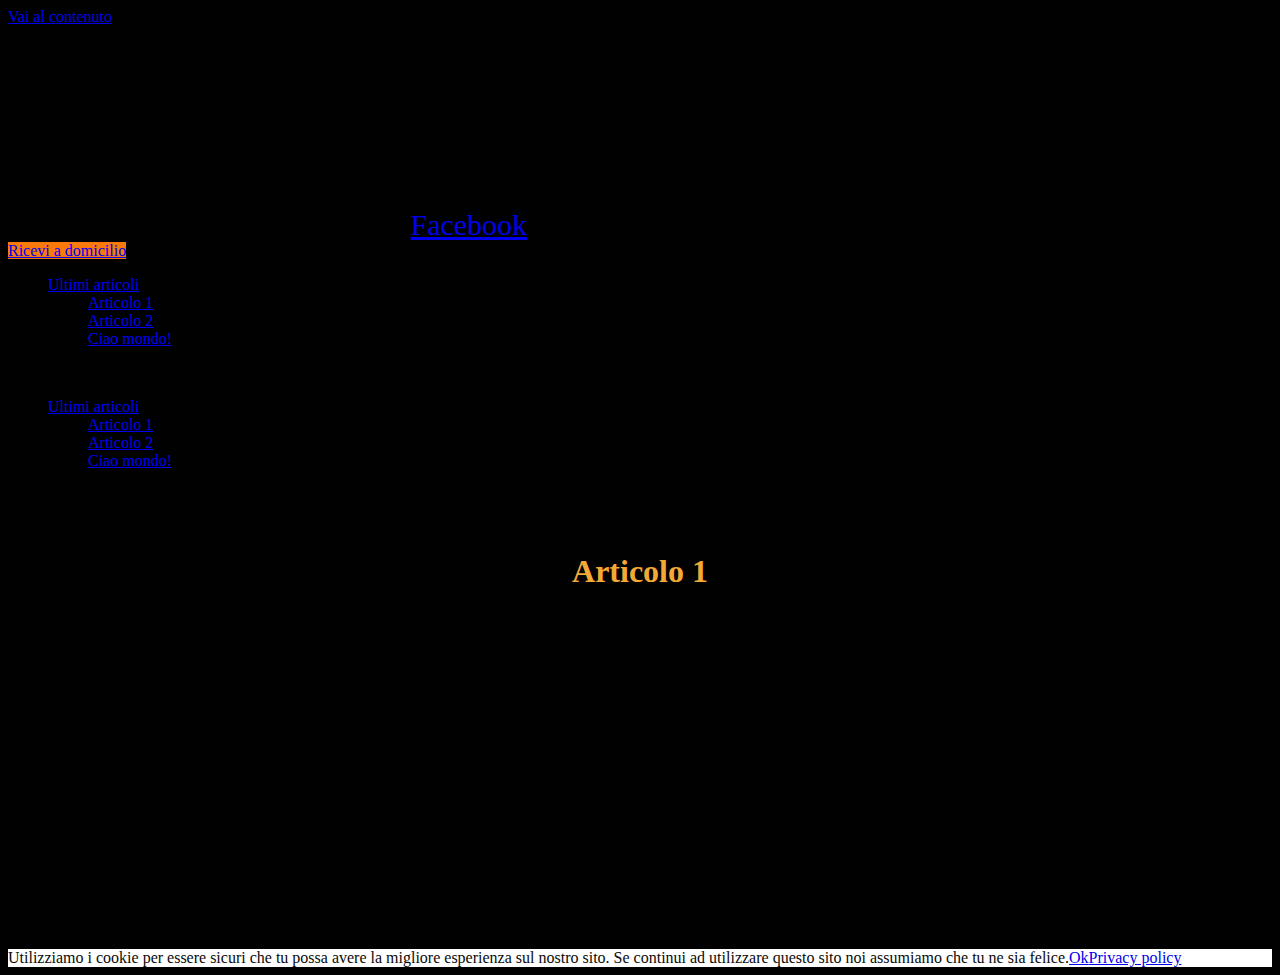
==== articolo-1/index.html @ 35a74562 "enoteca_test" ====
<!DOCTYPE html>
<html lang="it-IT"><head><meta charset="UTF-8"><title>Articolo 1 – Enoteca Giardino di Vino</title><link rel="preload" as="font" href="/wp-content/plugins/elementor/assets/lib/font-awesome/webfonts/fa-solid-900.woff2" data-wpacu-preload-font="1" crossorigin><link rel="preload" as="font" href="/wp-content/plugins/elementor/assets/lib/font-awesome/webfonts/fa-brands-400.woff2" data-wpacu-preload-font="1" crossorigin><link rel="dns-prefetch" href="https://PLACEHOLDER.wpsho"><link rel="dns-prefetch" href="//maps.googleapis.com"><link rel="dns-prefetch" href="//maps.gstatic.com"><link rel="dns-prefetch" href="//ajax.googleapis.com"><link rel="dns-prefetch" href="//apis.google.com"><link rel="dns-prefetch" href="//google-analytics.com"><link rel="dns-prefetch" href="//www.google-analytics.com"><link rel="dns-prefetch" href="//ssl.google-analytics.com"><link rel="dns-prefetch" href="//cdnjs.cloudflare.com"><link rel="dns-prefetch" href="//connect.facebook.net"><style type="text/css" data-wpacu-inline-css-file="1">
/*! /wp-content/plugins/mailbluster4wp/public/css/mailbluster4wp-public.css */.mb4wp-row{display:flex;flex-wrap:wrap}.mb4wp-form-group{margin-bottom:16px}.mb4wp-label{font-size:16px;color:#657786;font-family:inherit;font-weight:600;margin-bottom:8px;display:flex}input[type="text"].mb4wp-form-control,input[type="email"].mb4wp-form-control,.mb4wp-form-control{display:block;width:100%;font-weight:400;color:#495057;padding:14px;background-clip:padding-box;border:1px solid #ced4da;font-size:14px;line-height:1.5;box-shadow:none;border-radius:3px;background-color:#fff;transition:all .2s ease-in-out}input[type="text"].mb4wp-form-control:focus,input[type="email"].mb4wp-form-control:focus{outline:unset}.mb4wp-form-control:not(select){height:auto}input.mb4wp-subscribe{padding:10px 30px!important}.alert-success{color:#155724;background-color:#d4edda;border-color:#c3e6cb}.alert{position:relative;padding:25px 50px;margin-bottom:16px;border:1px solid transparent;border-radius:4px}.alert-warning{color:#856404;background-color:#fff3cd;border-color:#ffeeba}.alert-danger{color:#721c24;background-color:#f8d7da;border-color:#f5c6cb}
</style><style type="text/css" data-wpacu-inline-css-file="1">
body.elementor-kit-12{background-color:#020101;color:rgba(255, 255, 255, 0);}body.elementor-kit-12 h1{color:rgba(255, 255, 255, 0);}
</style><style type="text/css" data-wpacu-inline-css-file="1">
.elementor-13 .elementor-element.elementor-element-b996fa8:not(.elementor-motion-effects-element-type-background), .elementor-13 .elementor-element.elementor-element-b996fa8 > .elementor-motion-effects-container > .elementor-motion-effects-layer{background-color:rgba(255, 255, 255, 0);}.elementor-13 .elementor-element.elementor-element-b996fa8{transition:background 0.3s, border 0.3s, border-radius 0.3s, box-shadow 0.3s;margin-top:2%;margin-bottom:0%;padding:0% 0% 0% 0%;z-index:10;}.elementor-13 .elementor-element.elementor-element-b996fa8 > .elementor-background-overlay{transition:background 0.3s, border-radius 0.3s, opacity 0.3s;}.elementor-13 .elementor-element.elementor-element-60c37d6 > .elementor-widget-container{margin:0px 0px 0px 0px;}.elementor-13 .elementor-element.elementor-element-d3b2287{text-align:right;}.elementor-13 .elementor-element.elementor-element-d3b2287 .elementor-social-icon{font-size:30px;}.elementor-13 .elementor-element.elementor-element-c2d82e3 .elementor-button{background-color:#F97A0A;}@media(min-width:768px){.elementor-13 .elementor-element.elementor-element-fdcabd5{width:15.97%;}.elementor-13 .elementor-element.elementor-element-351e4ae{width:17.961%;}.elementor-13 .elementor-element.elementor-element-8ee1528{width:41.069%;}}@media(max-width:1024px){.elementor-13 .elementor-element.elementor-element-b996fa8{margin-top:0%;margin-bottom:0%;padding:0px 0px 0px 0px;}}
</style><style type="text/css" data-wpacu-inline-css-file="1">
.elementor-365 .elementor-element.elementor-element-62919eb{--divider-border-style:solid;--divider-border-color:#FFFFFF;--divider-border-width:2px;}.elementor-365 .elementor-element.elementor-element-62919eb .elementor-divider-separator{width:100%;}.elementor-365 .elementor-element.elementor-element-62919eb .elementor-divider{padding-top:15px;padding-bottom:15px;}.elementor-365 .elementor-element.elementor-element-4d5a490 .elementor-text-editor{text-align:left;}@media(min-width:768px){.elementor-365 .elementor-element.elementor-element-7a0c31b{width:13.421%;}.elementor-365 .elementor-element.elementor-element-d0ed720{width:39.196%;}.elementor-365 .elementor-element.elementor-element-cf1c6ac{width:47.222%;}}
</style><style type="text/css" data-wpacu-inline-css-file="1">
/*!
 * Font Awesome Free 5.12.0 by @fontawesome - https://fontawesome.com
 * License - https://fontawesome.com/license/free (Icons: CC BY 4.0, Fonts: SIL OFL 1.1, Code: MIT License)
 */
@font-face{font-family:"Font Awesome 5 Brands";font-style:normal;font-weight:normal;font-display:auto;src:url(/wp-content/plugins/elementor/assets/lib/font-awesome/css/../webfonts/fa-brands-400.eot);src:url(/wp-content/plugins/elementor/assets/lib/font-awesome/css/../webfonts/fa-brands-400.eot?#iefix) format("embedded-opentype"),url(/wp-content/plugins/elementor/assets/lib/font-awesome/css/../webfonts/fa-brands-400.woff2) format("woff2"),url(/wp-content/plugins/elementor/assets/lib/font-awesome/css/../webfonts/fa-brands-400.woff) format("woff"),url(/wp-content/plugins/elementor/assets/lib/font-awesome/css/../webfonts/fa-brands-400.ttf) format("truetype"),url(/wp-content/plugins/elementor/assets/lib/font-awesome/css/../webfonts/fa-brands-400.svg#fontawesome) format("svg")}.fab{font-family:"Font Awesome 5 Brands"}
</style><meta name="viewport" content="width=device-width, initial-scale=1"><link rel="icon" href="https://PLACEHOLDER.wpsho/wp-content/uploads/2020/04/cropped-img1-32x32.png" sizes="32x32"><link rel="icon" href="https://PLACEHOLDER.wpsho/wp-content/uploads/2020/04/cropped-img1-192x192.png" sizes="192x192"><link rel="apple-touch-icon" href="https://PLACEHOLDER.wpsho/wp-content/uploads/2020/04/cropped-img1-180x180.png"><meta name="msapplication-TileImage" content="http://OFFLINEZIP.wpsho/wp-content/uploads/2020/04/cropped-img1-270x270.png"><noscript><style id="rocket-lazyload-nojs-css">.rll-youtube-player,[data-lazy-src]{display:none!important}</style></noscript></head><body class="post-template post-template-elementor_header_footer single single-post postid-415 single-format-standard wp-custom-logo wp-embed-responsive multiple-domain-enoteca-torino-it cookies-not-set no-sidebar nav-below-header fluid-header separate-containers active-footer-widgets-3 nav-aligned-left header-aligned-left dropdown-hover elementor-default elementor-template-full-width elementor-kit-12 elementor-page elementor-page-415 full-width-content" itemtype="https://schema.org/Blog" itemscope>
<script type="text/javascript">
/* <![CDATA[ */
var uael_script = {"post_loader":"http:\/\/OFFLINEZIP.wpshowp-content\/plugins\/ultimate-elementor\/assets\/img\/post-loader.gif","url":"http:\/\/OFFLINEZIP.wpshowp-admin\/admin-ajax.php","search_str":"Search:","table_not_found_str":"No matching records found","table_length_string":"Show _MENU_ Entries","uael_particles_url":"http:\/\/OFFLINEZIP.wpshowp-content\/plugins\/ultimate-elementor\/assets\/min-js\/uael-particles.min.js","particles_url":"http:\/\/OFFLINEZIP.wpshowp-content\/plugins\/ultimate-elementor\/assets\/lib\/particles\/particles.min.js"};
var uael = {"ajax_url":"http:\/\/OFFLINEZIP.wpshowp-admin\/admin-ajax.php"};
var uaelRegistration = {"invalid_mail":"Enter valid Email!","pass_unmatch":"The specified password do not match!","required":"This Field is required!","form_nonce":"af6b1c30af","incorrect_password":"Error: The Password you have entered is incorrect.","invalid_username":"Unknown username. Check again or try your email address.","invalid_email":"Unknown email address. Check again or try your username."};
/* ]]> */
</script><script type="text/javascript" src="https://PLACEHOLDER.wpsho/wp-includes/js/jquery/jquery.js"></script><a class="screen-reader-text skip-link" href="#content" title="Vai al contenuto">Vai al contenuto</a>		<header data-elementor-type="header" data-elementor-id="13" class="elementor elementor-13 elementor-location-header" data-elementor-settings="[]"><div class="elementor-inner">
			<div class="elementor-section-wrap">
						<header class="elementor-element elementor-element-b996fa8 elementor-section-full_width elementor-section-height-default elementor-section-height-default elementor-section elementor-top-section" data-id="b996fa8" data-element_type="section" data-settings='{"background_background":"classic"}'><div class="elementor-container elementor-column-gap-default">
				<div class="elementor-row">
				<div class="elementor-element elementor-element-fdcabd5 elementor-column elementor-col-25 elementor-top-column" data-id="fdcabd5" data-element_type="column">
			<div class="elementor-column-wrap">
					<div class="elementor-widget-wrap">
						</div>
			</div>
		</div>
				<div class="elementor-element elementor-element-351e4ae elementor-column elementor-col-25 elementor-top-column" data-id="351e4ae" data-element_type="column">
			<div class="elementor-column-wrap  elementor-element-populated">
					<div class="elementor-widget-wrap">
				<div class="elementor-element elementor-element-60c37d6 elementor-widget elementor-widget-theme-site-logo elementor-widget-image" data-id="60c37d6" data-element_type="widget" data-widget_type="theme-site-logo.default">
				<div class="elementor-widget-container">
					<div class="elementor-image">
											<a href="http://OFFLINEZIP.wpsho">
							<img width="300" height="153" src="data:image/svg+xml,%3Csvg%20xmlns='http://www.w3.org/2000/svg'%20viewBox='0%200%20300%20153'%3E%3C/svg%3E" class="attachment-medium size-medium" alt="Logo Enoteca Giardino Di Vino" data-lazy-srcset="//PLACEHOLDER.wpsho/wp-content/uploads/2020/04/output-onlinepngtools-1-300x153.png 300w, //PLACEHOLDER.wpsho/wp-content/uploads/2020/04/output-onlinepngtools-1.png 472w" data-lazy-sizes="(max-width: 300px) 100vw, 300px" data-lazy-src="//PLACEHOLDER.wpsho/wp-content/uploads/2020/04/output-onlinepngtools-1-300x153.png"><noscript><img width="300" height="153" src="https://PLACEHOLDER.wpsho/wp-content/uploads/2020/04/output-onlinepngtools-1-300x153.png" class="attachment-medium size-medium" alt="Logo Enoteca Giardino Di Vino" srcset="https://PLACEHOLDER.wpsho/wp-content/uploads/2020/04/output-onlinepngtools-1-300x153.png 300w,https://PLACEHOLDER.wpsho/wp-content/uploads/2020/04/output-onlinepngtools-1.png 472w" sizes="(max-width: 300px) 100vw, 300px"></noscript>								</a>
											</div>
				</div>
				</div>
						</div>
			</div>
		</div>
				<div class="elementor-element elementor-element-8ee1528 elementor-column elementor-col-25 elementor-top-column" data-id="8ee1528" data-element_type="column">
			<div class="elementor-column-wrap  elementor-element-populated">
					<div class="elementor-widget-wrap">
				<div class="elementor-element elementor-element-d3b2287 elementor-hidden-phone elementor-shape-rounded elementor-widget elementor-widget-social-icons" data-id="d3b2287" data-element_type="widget" data-widget_type="social-icons.default">
				<div class="elementor-widget-container">
					<div class="elementor-social-icons-wrapper">
							<a class="elementor-icon elementor-social-icon elementor-social-icon-facebook elementor-repeater-item-de19c85" href="https://www.facebook.com/giardinodivino" target="_blank">
					<span class="elementor-screen-only">Facebook</span>
					<i class="fab fa-facebook"></i>				</a>
					</div>
				</div>
				</div>
						</div>
			</div>
		</div>
				<div class="elementor-element elementor-element-2f816d2 elementor-column elementor-col-25 elementor-top-column" data-id="2f816d2" data-element_type="column">
			<div class="elementor-column-wrap  elementor-element-populated">
					<div class="elementor-widget-wrap">
				<div class="elementor-element elementor-element-c2d82e3 elementor-align-left elementor-mobile-align-center elementor-widget elementor-widget-button" data-id="c2d82e3" data-element_type="widget" data-widget_type="button.default">
				<div class="elementor-widget-container">
					<div class="elementor-button-wrapper">
			<a href="#prenota" class="elementor-button-link elementor-button elementor-size-lg" role="button">
						<span class="elementor-button-content-wrapper">
						<span class="elementor-button-text">Ricevi a domicilio</span>
		</span>
					</a>
		</div>
				</div>
				</div>
						</div>
			</div>
		</div>
						</div>
			</div>
		</header></div>
		</div>
		</header><div id="page" class="hfeed site grid-container container grid-parent">
				<div id="content" class="site-content">
					<div data-elementor-type="wp-post" data-elementor-id="415" class="elementor elementor-415" data-elementor-settings="[]">
			<div class="elementor-inner">
				<div class="elementor-section-wrap">
							<section class="elementor-element elementor-element-f51b753 elementor-section-boxed elementor-section-height-default elementor-section-height-default elementor-section elementor-top-section" data-id="f51b753" data-element_type="section"><div class="elementor-container elementor-column-gap-default">
				<div class="elementor-row">
				<div class="elementor-element elementor-element-49ad5e6 elementor-column elementor-col-100 elementor-top-column" data-id="49ad5e6" data-element_type="column">
			<div class="elementor-column-wrap  elementor-element-populated">
					<div class="elementor-widget-wrap">
				<div class="elementor-element elementor-element-b686921 elementor-widget elementor-widget-template" data-id="b686921" data-element_type="widget" data-widget_type="template.default">
				<div class="elementor-widget-container">
					<div class="elementor-template">
					<div data-elementor-type="page" data-elementor-id="457" class="elementor elementor-457" data-elementor-settings="[]">
			<div class="elementor-inner">
				<div class="elementor-section-wrap">
							<section class="elementor-element elementor-element-95ebf74 elementor-section-boxed elementor-section-height-default elementor-section-height-default elementor-section elementor-top-section" data-id="95ebf74" data-element_type="section"><div class="elementor-container elementor-column-gap-default">
				<div class="elementor-row">
				<div class="elementor-element elementor-element-a923aca elementor-column elementor-col-25 elementor-top-column" data-id="a923aca" data-element_type="column">
			<div class="elementor-column-wrap  elementor-element-populated">
					<div class="elementor-widget-wrap">
				<div class="elementor-element elementor-element-c3910d7 elementor-nav-menu--indicator-classic elementor-nav-menu--dropdown-tablet elementor-nav-menu__text-align-aside elementor-nav-menu--toggle elementor-nav-menu--burger elementor-widget elementor-widget-nav-menu" data-id="c3910d7" data-element_type="widget" data-settings='{"layout":"horizontal","toggle":"burger"}' data-widget_type="nav-menu.default">
				<div class="elementor-widget-container">
						<nav role="navigation" class="elementor-nav-menu--main elementor-nav-menu__container elementor-nav-menu--layout-horizontal e--pointer-underline e--animation-fade"><ul id="menu-1-c3910d7" class="elementor-nav-menu"><li class="menu-item menu-item-type-custom menu-item-object-custom menu-item-home current-menu-ancestor current-menu-parent menu-item-has-children menu-item-470"><a href="http://OFFLINEZIP.wpsho/" class="elementor-item">Ultimi articoli</a>
<ul class="sub-menu elementor-nav-menu--dropdown"><li class="menu-item menu-item-type-post_type menu-item-object-post current-menu-item menu-item-468"><a href="http://OFFLINEZIP.wpsho/articolo-1/" aria-current="page" class="elementor-sub-item elementor-item-active">Articolo 1</a></li>
	<li class="menu-item menu-item-type-post_type menu-item-object-post menu-item-467"><a href="http://OFFLINEZIP.wpsho/articolo-2/" class="elementor-sub-item">Articolo 2</a></li>
	<li class="menu-item menu-item-type-post_type menu-item-object-post menu-item-469"><a href="http://OFFLINEZIP.wpsho/ciao-mondo/" class="elementor-sub-item">Ciao mondo!</a></li>
</ul></li>
</ul></nav><div class="elementor-menu-toggle" role="button" tabindex="0" aria-label="Menu Toggle" aria-expanded="false">
			<i class="eicon-menu-bar" aria-hidden="true"></i>
			<span class="elementor-screen-only">Menu</span>
		</div>
			<nav class="elementor-nav-menu--dropdown elementor-nav-menu__container" role="navigation" aria-hidden="true"><ul id="menu-2-c3910d7" class="elementor-nav-menu"><li class="menu-item menu-item-type-custom menu-item-object-custom menu-item-home current-menu-ancestor current-menu-parent menu-item-has-children menu-item-470"><a href="http://OFFLINEZIP.wpsho/" class="elementor-item">Ultimi articoli</a>
<ul class="sub-menu elementor-nav-menu--dropdown"><li class="menu-item menu-item-type-post_type menu-item-object-post current-menu-item menu-item-468"><a href="http://OFFLINEZIP.wpsho/articolo-1/" aria-current="page" class="elementor-sub-item elementor-item-active">Articolo 1</a></li>
	<li class="menu-item menu-item-type-post_type menu-item-object-post menu-item-467"><a href="http://OFFLINEZIP.wpsho/articolo-2/" class="elementor-sub-item">Articolo 2</a></li>
	<li class="menu-item menu-item-type-post_type menu-item-object-post menu-item-469"><a href="http://OFFLINEZIP.wpsho/ciao-mondo/" class="elementor-sub-item">Ciao mondo!</a></li>
</ul></li>
</ul></nav></div>
				</div>
						</div>
			</div>
		</div>
				<div class="elementor-element elementor-element-58133bf elementor-column elementor-col-25 elementor-top-column" data-id="58133bf" data-element_type="column">
			<div class="elementor-column-wrap">
					<div class="elementor-widget-wrap">
						</div>
			</div>
		</div>
				<div class="elementor-element elementor-element-a079746 elementor-column elementor-col-25 elementor-top-column" data-id="a079746" data-element_type="column">
			<div class="elementor-column-wrap">
					<div class="elementor-widget-wrap">
						</div>
			</div>
		</div>
				<div class="elementor-element elementor-element-01a2988 elementor-column elementor-col-25 elementor-top-column" data-id="01a2988" data-element_type="column">
			<div class="elementor-column-wrap">
					<div class="elementor-widget-wrap">
						</div>
			</div>
		</div>
						</div>
			</div>
		</section><section class="elementor-element elementor-element-9f5709f elementor-section-boxed elementor-section-height-default elementor-section-height-default elementor-section elementor-top-section" data-id="9f5709f" data-element_type="section"><div class="elementor-container elementor-column-gap-default">
				<div class="elementor-row">
				<div class="elementor-element elementor-element-cdadb5c elementor-column elementor-col-100 elementor-top-column" data-id="cdadb5c" data-element_type="column">
			<div class="elementor-column-wrap  elementor-element-populated">
					<div class="elementor-widget-wrap">
				<div class="elementor-element elementor-element-3a9cd41 elementor-widget elementor-widget-spacer" data-id="3a9cd41" data-element_type="widget" data-widget_type="spacer.default">
				<div class="elementor-widget-container">
					<div class="elementor-spacer">
			<div class="elementor-spacer-inner"></div>
		</div>
				</div>
				</div>
				<div class="elementor-element elementor-element-b4c523c elementor-widget elementor-widget-theme-page-title elementor-page-title elementor-widget-heading" data-id="b4c523c" data-element_type="widget" data-widget_type="theme-page-title.default">
				<div class="elementor-widget-container">
			<h1 class="elementor-heading-title elementor-size-default">Articolo 1</h1>		</div>
				</div>
				<section class="elementor-element elementor-element-8edd4e5 elementor-section-boxed elementor-section-height-default elementor-section-height-default elementor-section elementor-inner-section" data-id="8edd4e5" data-element_type="section"><div class="elementor-container elementor-column-gap-default">
				<div class="elementor-row">
				<div class="elementor-element elementor-element-c0078ae elementor-column elementor-col-100 elementor-inner-column" data-id="c0078ae" data-element_type="column">
			<div class="elementor-column-wrap  elementor-element-populated">
					<div class="elementor-widget-wrap">
				<div class="elementor-element elementor-element-768b3ea elementor-widget elementor-widget-text-editor" data-id="768b3ea" data-element_type="widget" data-widget_type="text-editor.default">
				<div class="elementor-widget-container">
					<div class="elementor-text-editor elementor-clearfix"><p>Lorem ipsum dolor sit amet, consectetur adipiscing elit. Ut elit tellus, luctus nec ullamcorper mattis, pulvinar dapibus leo.</p></div>
				</div>
				</div>
						</div>
			</div>
		</div>
						</div>
			</div>
		</section></div>
			</div>
		</div>
						</div>
			</div>
		</section></div>
			</div>
		</div>
				</div>
				</div>
				</div>
						</div>
			</div>
		</div>
						</div>
			</div>
		</section><section class="elementor-element elementor-element-cb0eea9 elementor-section-boxed elementor-section-height-default elementor-section-height-default elementor-section elementor-top-section" data-id="cb0eea9" data-element_type="section"><div class="elementor-container elementor-column-gap-default">
				<div class="elementor-row">
				<div class="elementor-element elementor-element-bb22074 elementor-column elementor-col-100 elementor-top-column" data-id="bb22074" data-element_type="column">
			<div class="elementor-column-wrap">
					<div class="elementor-widget-wrap">
						</div>
			</div>
		</div>
						</div>
			</div>
		</section></div>
			</div>
		</div>
		
	</div>
</div>


<div class="site-footer">
			<div data-elementor-type="footer" data-elementor-id="365" class="elementor elementor-365 elementor-location-footer" data-elementor-settings="[]">
		<div class="elementor-inner">
			<div class="elementor-section-wrap">
						<section class="elementor-element elementor-element-432ac77 elementor-section-boxed elementor-section-height-default elementor-section-height-default elementor-section elementor-top-section" data-id="432ac77" data-element_type="section"><div class="elementor-container elementor-column-gap-default">
				<div class="elementor-row">
				<div class="elementor-element elementor-element-7b4923b elementor-column elementor-col-100 elementor-top-column" data-id="7b4923b" data-element_type="column">
			<div class="elementor-column-wrap  elementor-element-populated">
					<div class="elementor-widget-wrap">
				<div class="elementor-element elementor-element-62919eb elementor-widget elementor-widget-divider" data-id="62919eb" data-element_type="widget" data-widget_type="divider.default">
				<div class="elementor-widget-container">
					<div class="elementor-divider">
			<span class="elementor-divider-separator">
						</span>
		</div>
				</div>
				</div>
						</div>
			</div>
		</div>
						</div>
			</div>
		</section><section class="elementor-element elementor-element-a92b8da elementor-section-boxed elementor-section-height-default elementor-section-height-default elementor-section elementor-top-section" data-id="a92b8da" data-element_type="section"><div class="elementor-container elementor-column-gap-default">
				<div class="elementor-row">
				<div class="elementor-element elementor-element-7a0c31b elementor-column elementor-col-25 elementor-top-column" data-id="7a0c31b" data-element_type="column">
			<div class="elementor-column-wrap">
					<div class="elementor-widget-wrap">
						</div>
			</div>
		</div>
				<div class="elementor-element elementor-element-d0ed720 elementor-column elementor-col-25 elementor-top-column" data-id="d0ed720" data-element_type="column">
			<div class="elementor-column-wrap  elementor-element-populated">
					<div class="elementor-widget-wrap">
				<div class="elementor-element elementor-element-4d5a490 elementor-widget elementor-widget-text-editor" data-id="4d5a490" data-element_type="widget" data-widget_type="text-editor.default">
				<div class="elementor-widget-container">
					<div class="elementor-text-editor elementor-clearfix"><p>Enoteca Giardino di Vino<br>Via Guido Reni, 113/b, 10137 Torino TO<br>P. IVA <em>08829520017</em></p><p>Tel. 011 314 96 65</p></div>
				</div>
				</div>
						</div>
			</div>
		</div>
				<div class="elementor-element elementor-element-cf1c6ac elementor-column elementor-col-50 elementor-top-column" data-id="cf1c6ac" data-element_type="column">
			<div class="elementor-column-wrap  elementor-element-populated">
					<div class="elementor-widget-wrap">
				<div class="elementor-element elementor-element-9d0bd62 elementor-widget elementor-widget-html" data-id="9d0bd62" data-element_type="widget" data-widget_type="html.default">
				<div class="elementor-widget-container">
			<a href="https://www.google.com/maps/dir//Enoteca+Giardino+di+Vino,+Torino/"><img src="data:image/svg+xml,%3Csvg%20xmlns='http://www.w3.org/2000/svg'%20viewBox='0%200%200%200'%3E%3C/svg%3E" alt="Google Map of Enoteca Giardino di Vino, Torino" data-lazy-src="//res.cloudinary.com/enoteca-giardino-di-vino/image/upload/v1586723530/staticmap_ghkckw.png"><noscript><img src="//res.cloudinary.com/enoteca-giardino-di-vino/image/upload/v1586723530/staticmap_ghkckw.png" alt="Google Map of Enoteca Giardino di Vino, Torino"></noscript></a>		</div>
				</div>
						</div>
			</div>
		</div>
						</div>
			</div>
		</section></div>
		</div>
		</div>
		</div>

<link rel="stylesheet" id="wpacu-combined-css-head-1" href="http://OFFLINEZIP.wpsho/wp-content/cache/asset-cleanup/css/head-5d11e2ecc5c793bf39e7f303d023af978616999a.css" type="text/css" media="all"><style type="text/css" data-wpacu-inline-css-file="1">
.elementor-457 .elementor-element.elementor-element-c3910d7 .elementor-menu-toggle{margin:0 auto;}.elementor-457 .elementor-element.elementor-element-3a9cd41 .elementor-spacer-inner{height:5vh;}.elementor-457 .elementor-element.elementor-element-b4c523c{text-align:center;}.elementor-457 .elementor-element.elementor-element-b4c523c .elementor-heading-title{color:#F3AA35;}@media(min-width:768px){.elementor-457 .elementor-element.elementor-element-a923aca{width:49.288%;}.elementor-457 .elementor-element.elementor-element-58133bf{width:3.134%;}.elementor-457 .elementor-element.elementor-element-a079746{width:5.128%;}.elementor-457 .elementor-element.elementor-element-01a2988{width:42.352%;}}
</style><script id="wpacu-combined-js-body-group-1" type="text/javascript" src="http://OFFLINEZIP.wpsho/wp-content/cache/asset-cleanup/js/body-a3d5a285fee03c2041d09eda5c3c0d42c88904b2-1.js"></script><div id="cookie-notice" role="banner" class="cookie-notice-hidden cookie-revoke-hidden cn-position-bottom" aria-label="Cookie Notice" style="background-color: rgba(255,255,255,1);"><div class="cookie-notice-container" style="color: #0a0a0a;"><span id="cn-notice-text" class="cn-text-container">Utilizziamo i cookie per essere sicuri che tu possa avere la migliore esperienza sul nostro sito. Se continui ad utilizzare questo sito noi assumiamo che tu ne sia felice.</span><span id="cn-notice-buttons" class="cn-buttons-container"><a href="#" id="cn-accept-cookie" data-cookie-set="accept" class="cn-set-cookie cn-button bootstrap">Ok</a><a href="http://OFFLINEZIP.wpsho/privacy-policy/" target="_blank" id="cn-more-info" class="cn-more-info cn-button bootstrap">Privacy policy</a></span><a href="javascript:void(0);" id="cn-close-notice" data-cookie-set="accept" class="cn-close-icon"></a></div>
			
		</div>
		<script>window.lazyLoadOptions={elements_selector:"img[data-lazy-src],.rocket-lazyload",data_src:"lazy-src",data_srcset:"lazy-srcset",data_sizes:"lazy-sizes",class_loading:"lazyloading",class_loaded:"lazyloaded",threshold:300,callback_loaded:function(element){if(element.tagName==="IFRAME"&&element.dataset.rocketLazyload=="fitvidscompatible"){if(element.classList.contains("lazyloaded")){if(typeof window.jQuery!="undefined"){if(jQuery.fn.fitVids){jQuery(element).parent().fitVids()}}}}}};window.addEventListener('LazyLoad::Initialized',function(e){var lazyLoadInstance=e.detail.instance;if(window.MutationObserver){var observer=new MutationObserver(function(mutations){var image_count=0;var iframe_count=0;var rocketlazy_count=0;mutations.forEach(function(mutation){for(i=0;i<mutation.addedNodes.length;i++){if(typeof mutation.addedNodes[i].getElementsByTagName!=='function'){return}
if(typeof mutation.addedNodes[i].getElementsByClassName!=='function'){return}
images=mutation.addedNodes[i].getElementsByTagName('img');is_image=mutation.addedNodes[i].tagName=="IMG";iframes=mutation.addedNodes[i].getElementsByTagName('iframe');is_iframe=mutation.addedNodes[i].tagName=="IFRAME";rocket_lazy=mutation.addedNodes[i].getElementsByClassName('rocket-lazyload');image_count+=images.length;iframe_count+=iframes.length;rocketlazy_count+=rocket_lazy.length;if(is_image){image_count+=1}
if(is_iframe){iframe_count+=1}}});if(image_count>0||iframe_count>0||rocketlazy_count>0){lazyLoadInstance.update()}});var b=document.getElementsByTagName("body")[0];var config={childList:!0,subtree:!0};observer.observe(b,config)}},!1)</script><script data-no-minify="1" async src="https://PLACEHOLDER.wpsho/wp-content/plugins/wp-rocket/assets/js/lazyload/12.0/lazyload.min.js"></script></body></html>
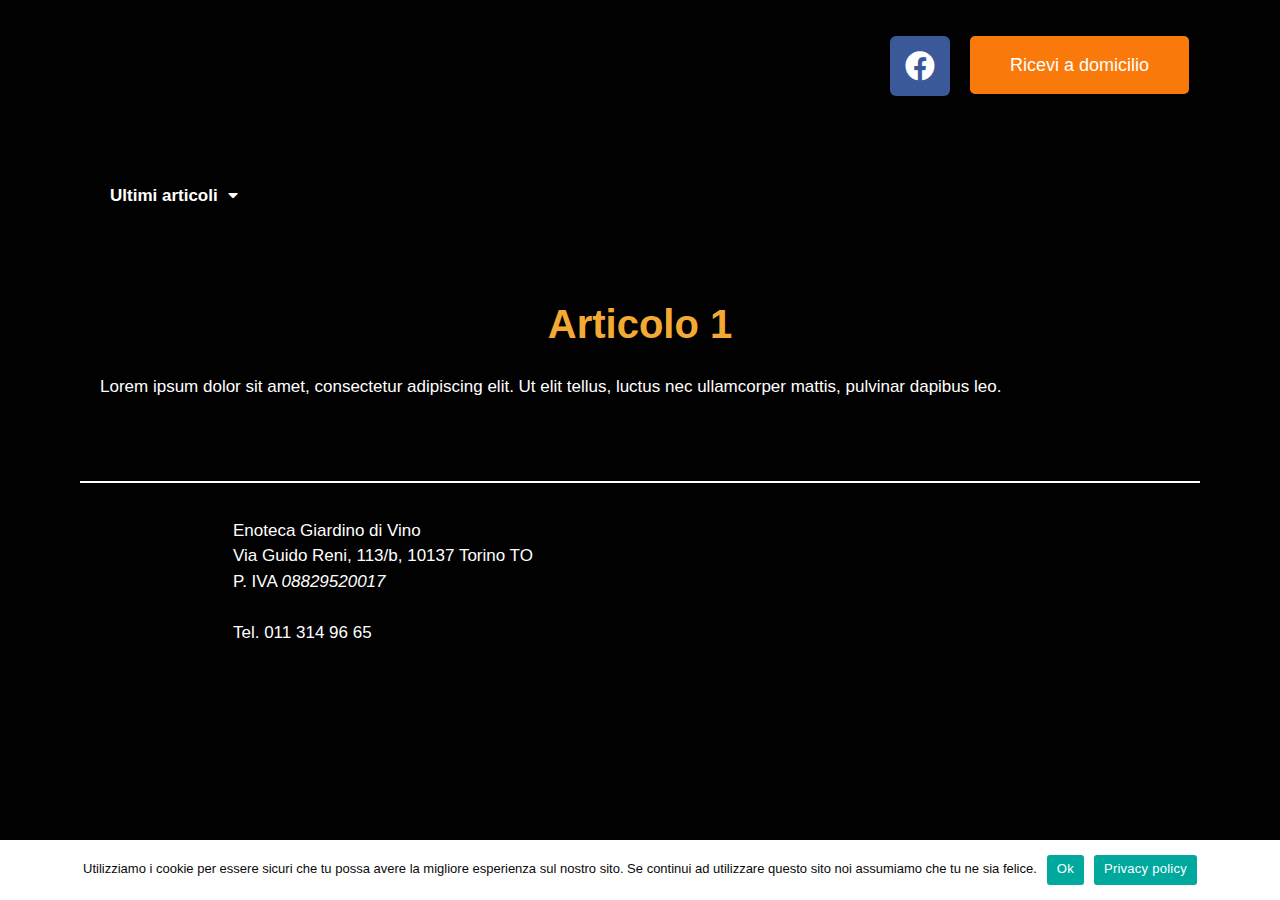
==== commit 93733dfb: "enoteca_test" ====
--- a/articolo-1/index.html
+++ b/articolo-1/index.html
@@ -1,5 +1,5 @@
 <!DOCTYPE html>
-<html lang="it-IT"><head><meta charset="UTF-8"><title>Articolo 1 – Enoteca Giardino di Vino</title><link rel="preload" as="font" href="/wp-content/plugins/elementor/assets/lib/font-awesome/webfonts/fa-solid-900.woff2" data-wpacu-preload-font="1" crossorigin><link rel="preload" as="font" href="/wp-content/plugins/elementor/assets/lib/font-awesome/webfonts/fa-brands-400.woff2" data-wpacu-preload-font="1" crossorigin><link rel="dns-prefetch" href="https://PLACEHOLDER.wpsho"><link rel="dns-prefetch" href="//maps.googleapis.com"><link rel="dns-prefetch" href="//maps.gstatic.com"><link rel="dns-prefetch" href="//ajax.googleapis.com"><link rel="dns-prefetch" href="//apis.google.com"><link rel="dns-prefetch" href="//google-analytics.com"><link rel="dns-prefetch" href="//www.google-analytics.com"><link rel="dns-prefetch" href="//ssl.google-analytics.com"><link rel="dns-prefetch" href="//cdnjs.cloudflare.com"><link rel="dns-prefetch" href="//connect.facebook.net"><style type="text/css" data-wpacu-inline-css-file="1">
+<html lang="it-IT"><head><meta charset="UTF-8"><title>Articolo 1 – Enoteca Giardino di Vino</title><link rel="preload" as="font" href="/wp-content/plugins/elementor/assets/lib/font-awesome/webfonts/fa-solid-900.woff2" data-wpacu-preload-font="1" crossorigin><link rel="preload" as="font" href="/wp-content/plugins/elementor/assets/lib/font-awesome/webfonts/fa-brands-400.woff2" data-wpacu-preload-font="1" crossorigin><link rel="dns-prefetch" href="https://inconis.github.io/enoteca"><link rel="dns-prefetch" href="//maps.googleapis.com"><link rel="dns-prefetch" href="//maps.gstatic.com"><link rel="dns-prefetch" href="//ajax.googleapis.com"><link rel="dns-prefetch" href="//apis.google.com"><link rel="dns-prefetch" href="//google-analytics.com"><link rel="dns-prefetch" href="//www.google-analytics.com"><link rel="dns-prefetch" href="//ssl.google-analytics.com"><link rel="dns-prefetch" href="//cdnjs.cloudflare.com"><link rel="dns-prefetch" href="//connect.facebook.net"><style type="text/css" data-wpacu-inline-css-file="1">
 /*! /wp-content/plugins/mailbluster4wp/public/css/mailbluster4wp-public.css */.mb4wp-row{display:flex;flex-wrap:wrap}.mb4wp-form-group{margin-bottom:16px}.mb4wp-label{font-size:16px;color:#657786;font-family:inherit;font-weight:600;margin-bottom:8px;display:flex}input[type="text"].mb4wp-form-control,input[type="email"].mb4wp-form-control,.mb4wp-form-control{display:block;width:100%;font-weight:400;color:#495057;padding:14px;background-clip:padding-box;border:1px solid #ced4da;font-size:14px;line-height:1.5;box-shadow:none;border-radius:3px;background-color:#fff;transition:all .2s ease-in-out}input[type="text"].mb4wp-form-control:focus,input[type="email"].mb4wp-form-control:focus{outline:unset}.mb4wp-form-control:not(select){height:auto}input.mb4wp-subscribe{padding:10px 30px!important}.alert-success{color:#155724;background-color:#d4edda;border-color:#c3e6cb}.alert{position:relative;padding:25px 50px;margin-bottom:16px;border:1px solid transparent;border-radius:4px}.alert-warning{color:#856404;background-color:#fff3cd;border-color:#ffeeba}.alert-danger{color:#721c24;background-color:#f8d7da;border-color:#f5c6cb}
 </style><style type="text/css" data-wpacu-inline-css-file="1">
 body.elementor-kit-12{background-color:#020101;color:rgba(255, 255, 255, 0);}body.elementor-kit-12 h1{color:rgba(255, 255, 255, 0);}
@@ -13,14 +13,14 @@
  * License - https://fontawesome.com/license/free (Icons: CC BY 4.0, Fonts: SIL OFL 1.1, Code: MIT License)
  */
 @font-face{font-family:"Font Awesome 5 Brands";font-style:normal;font-weight:normal;font-display:auto;src:url(/wp-content/plugins/elementor/assets/lib/font-awesome/css/../webfonts/fa-brands-400.eot);src:url(/wp-content/plugins/elementor/assets/lib/font-awesome/css/../webfonts/fa-brands-400.eot?#iefix) format("embedded-opentype"),url(/wp-content/plugins/elementor/assets/lib/font-awesome/css/../webfonts/fa-brands-400.woff2) format("woff2"),url(/wp-content/plugins/elementor/assets/lib/font-awesome/css/../webfonts/fa-brands-400.woff) format("woff"),url(/wp-content/plugins/elementor/assets/lib/font-awesome/css/../webfonts/fa-brands-400.ttf) format("truetype"),url(/wp-content/plugins/elementor/assets/lib/font-awesome/css/../webfonts/fa-brands-400.svg#fontawesome) format("svg")}.fab{font-family:"Font Awesome 5 Brands"}
-</style><meta name="viewport" content="width=device-width, initial-scale=1"><link rel="icon" href="https://PLACEHOLDER.wpsho/wp-content/uploads/2020/04/cropped-img1-32x32.png" sizes="32x32"><link rel="icon" href="https://PLACEHOLDER.wpsho/wp-content/uploads/2020/04/cropped-img1-192x192.png" sizes="192x192"><link rel="apple-touch-icon" href="https://PLACEHOLDER.wpsho/wp-content/uploads/2020/04/cropped-img1-180x180.png"><meta name="msapplication-TileImage" content="http://OFFLINEZIP.wpsho/wp-content/uploads/2020/04/cropped-img1-270x270.png"><noscript><style id="rocket-lazyload-nojs-css">.rll-youtube-player,[data-lazy-src]{display:none!important}</style></noscript></head><body class="post-template post-template-elementor_header_footer single single-post postid-415 single-format-standard wp-custom-logo wp-embed-responsive multiple-domain-enoteca-torino-it cookies-not-set no-sidebar nav-below-header fluid-header separate-containers active-footer-widgets-3 nav-aligned-left header-aligned-left dropdown-hover elementor-default elementor-template-full-width elementor-kit-12 elementor-page elementor-page-415 full-width-content" itemtype="https://schema.org/Blog" itemscope>
+</style><meta name="viewport" content="width=device-width, initial-scale=1"><link rel="icon" href="https://inconis.github.io/enoteca/wp-content/uploads/2020/04/cropped-img1-32x32.png" sizes="32x32"><link rel="icon" href="https://inconis.github.io/enoteca/wp-content/uploads/2020/04/cropped-img1-192x192.png" sizes="192x192"><link rel="apple-touch-icon" href="https://inconis.github.io/enoteca/wp-content/uploads/2020/04/cropped-img1-180x180.png"><meta name="msapplication-TileImage" content="https://inconis.github.io/enoteca/wp-content/uploads/2020/04/cropped-img1-270x270.png"><noscript><style id="rocket-lazyload-nojs-css">.rll-youtube-player,[data-lazy-src]{display:none!important}</style></noscript></head><body class="post-template post-template-elementor_header_footer single single-post postid-415 single-format-standard wp-custom-logo wp-embed-responsive multiple-domain-enoteca-torino-it cookies-not-set no-sidebar nav-below-header fluid-header separate-containers active-footer-widgets-3 nav-aligned-left header-aligned-left dropdown-hover elementor-default elementor-template-full-width elementor-kit-12 elementor-page elementor-page-415 full-width-content" itemtype="https://schema.org/Blog" itemscope>
 <script type="text/javascript">
 /* <![CDATA[ */
-var uael_script = {"post_loader":"http:\/\/OFFLINEZIP.wpshowp-content\/plugins\/ultimate-elementor\/assets\/img\/post-loader.gif","url":"http:\/\/OFFLINEZIP.wpshowp-admin\/admin-ajax.php","search_str":"Search:","table_not_found_str":"No matching records found","table_length_string":"Show _MENU_ Entries","uael_particles_url":"http:\/\/OFFLINEZIP.wpshowp-content\/plugins\/ultimate-elementor\/assets\/min-js\/uael-particles.min.js","particles_url":"http:\/\/OFFLINEZIP.wpshowp-content\/plugins\/ultimate-elementor\/assets\/lib\/particles\/particles.min.js"};
-var uael = {"ajax_url":"http:\/\/OFFLINEZIP.wpshowp-admin\/admin-ajax.php"};
+var uael_script = {"post_loader":"https:\/\/inconis.github.io\/enoteca\/wp-content\/plugins\/ultimate-elementor\/assets\/img\/post-loader.gif","url":"https:\/\/inconis.github.io\/enoteca\/wp-admin\/admin-ajax.php","search_str":"Search:","table_not_found_str":"No matching records found","table_length_string":"Show _MENU_ Entries","uael_particles_url":"https:\/\/inconis.github.io\/enoteca\/wp-content\/plugins\/ultimate-elementor\/assets\/min-js\/uael-particles.min.js","particles_url":"https:\/\/inconis.github.io\/enoteca\/wp-content\/plugins\/ultimate-elementor\/assets\/lib\/particles\/particles.min.js"};
+var uael = {"ajax_url":"https:\/\/inconis.github.io\/enoteca\/wp-admin\/admin-ajax.php"};
 var uaelRegistration = {"invalid_mail":"Enter valid Email!","pass_unmatch":"The specified password do not match!","required":"This Field is required!","form_nonce":"af6b1c30af","incorrect_password":"Error: The Password you have entered is incorrect.","invalid_username":"Unknown username. Check again or try your email address.","invalid_email":"Unknown email address. Check again or try your username."};
 /* ]]> */
-</script><script type="text/javascript" src="https://PLACEHOLDER.wpsho/wp-includes/js/jquery/jquery.js"></script><a class="screen-reader-text skip-link" href="#content" title="Vai al contenuto">Vai al contenuto</a>		<header data-elementor-type="header" data-elementor-id="13" class="elementor elementor-13 elementor-location-header" data-elementor-settings="[]"><div class="elementor-inner">
+</script><script type="text/javascript" src="https://inconis.github.io/enoteca/wp-includes/js/jquery/jquery.js"></script><a class="screen-reader-text skip-link" href="#content" title="Vai al contenuto">Vai al contenuto</a>		<header data-elementor-type="header" data-elementor-id="13" class="elementor elementor-13 elementor-location-header" data-elementor-settings="[]"><div class="elementor-inner">
 			<div class="elementor-section-wrap">
 						<header class="elementor-element elementor-element-b996fa8 elementor-section-full_width elementor-section-height-default elementor-section-height-default elementor-section elementor-top-section" data-id="b996fa8" data-element_type="section" data-settings='{"background_background":"classic"}'><div class="elementor-container elementor-column-gap-default">
 				<div class="elementor-row">
@@ -36,8 +36,8 @@
 				<div class="elementor-element elementor-element-60c37d6 elementor-widget elementor-widget-theme-site-logo elementor-widget-image" data-id="60c37d6" data-element_type="widget" data-widget_type="theme-site-logo.default">
 				<div class="elementor-widget-container">
 					<div class="elementor-image">
-											<a href="http://OFFLINEZIP.wpsho">
-							<img width="300" height="153" src="data:image/svg+xml,%3Csvg%20xmlns='http://www.w3.org/2000/svg'%20viewBox='0%200%20300%20153'%3E%3C/svg%3E" class="attachment-medium size-medium" alt="Logo Enoteca Giardino Di Vino" data-lazy-srcset="//PLACEHOLDER.wpsho/wp-content/uploads/2020/04/output-onlinepngtools-1-300x153.png 300w, //PLACEHOLDER.wpsho/wp-content/uploads/2020/04/output-onlinepngtools-1.png 472w" data-lazy-sizes="(max-width: 300px) 100vw, 300px" data-lazy-src="//PLACEHOLDER.wpsho/wp-content/uploads/2020/04/output-onlinepngtools-1-300x153.png"><noscript><img width="300" height="153" src="https://PLACEHOLDER.wpsho/wp-content/uploads/2020/04/output-onlinepngtools-1-300x153.png" class="attachment-medium size-medium" alt="Logo Enoteca Giardino Di Vino" srcset="https://PLACEHOLDER.wpsho/wp-content/uploads/2020/04/output-onlinepngtools-1-300x153.png 300w,https://PLACEHOLDER.wpsho/wp-content/uploads/2020/04/output-onlinepngtools-1.png 472w" sizes="(max-width: 300px) 100vw, 300px"></noscript>								</a>
+											<a href="https://inconis.github.io/enoteca">
+							<img width="300" height="153" src="data:image/svg+xml,%3Csvg%20xmlns='http://www.w3.org/2000/svg'%20viewBox='0%200%20300%20153'%3E%3C/svg%3E" class="attachment-medium size-medium" alt="Logo Enoteca Giardino Di Vino" data-lazy-srcset="//PLACEHOLDER.wpsho/wp-content/uploads/2020/04/output-onlinepngtools-1-300x153.png 300w, //PLACEHOLDER.wpsho/wp-content/uploads/2020/04/output-onlinepngtools-1.png 472w" data-lazy-sizes="(max-width: 300px) 100vw, 300px" data-lazy-src="//PLACEHOLDER.wpsho/wp-content/uploads/2020/04/output-onlinepngtools-1-300x153.png"><noscript><img width="300" height="153" src="https://inconis.github.io/enoteca/wp-content/uploads/2020/04/output-onlinepngtools-1-300x153.png" class="attachment-medium size-medium" alt="Logo Enoteca Giardino Di Vino" srcset="https://inconis.github.io/enoteca/wp-content/uploads/2020/04/output-onlinepngtools-1-300x153.png 300w,https://inconis.github.io/enoteca/wp-content/uploads/2020/04/output-onlinepngtools-1.png 472w" sizes="(max-width: 300px) 100vw, 300px"></noscript>								</a>
 											</div>
 				</div>
 				</div>
@@ -103,19 +103,19 @@
 					<div class="elementor-widget-wrap">
 				<div class="elementor-element elementor-element-c3910d7 elementor-nav-menu--indicator-classic elementor-nav-menu--dropdown-tablet elementor-nav-menu__text-align-aside elementor-nav-menu--toggle elementor-nav-menu--burger elementor-widget elementor-widget-nav-menu" data-id="c3910d7" data-element_type="widget" data-settings='{"layout":"horizontal","toggle":"burger"}' data-widget_type="nav-menu.default">
 				<div class="elementor-widget-container">
-						<nav role="navigation" class="elementor-nav-menu--main elementor-nav-menu__container elementor-nav-menu--layout-horizontal e--pointer-underline e--animation-fade"><ul id="menu-1-c3910d7" class="elementor-nav-menu"><li class="menu-item menu-item-type-custom menu-item-object-custom menu-item-home current-menu-ancestor current-menu-parent menu-item-has-children menu-item-470"><a href="http://OFFLINEZIP.wpsho/" class="elementor-item">Ultimi articoli</a>
-<ul class="sub-menu elementor-nav-menu--dropdown"><li class="menu-item menu-item-type-post_type menu-item-object-post current-menu-item menu-item-468"><a href="http://OFFLINEZIP.wpsho/articolo-1/" aria-current="page" class="elementor-sub-item elementor-item-active">Articolo 1</a></li>
-	<li class="menu-item menu-item-type-post_type menu-item-object-post menu-item-467"><a href="http://OFFLINEZIP.wpsho/articolo-2/" class="elementor-sub-item">Articolo 2</a></li>
-	<li class="menu-item menu-item-type-post_type menu-item-object-post menu-item-469"><a href="http://OFFLINEZIP.wpsho/ciao-mondo/" class="elementor-sub-item">Ciao mondo!</a></li>
+						<nav role="navigation" class="elementor-nav-menu--main elementor-nav-menu__container elementor-nav-menu--layout-horizontal e--pointer-underline e--animation-fade"><ul id="menu-1-c3910d7" class="elementor-nav-menu"><li class="menu-item menu-item-type-custom menu-item-object-custom menu-item-home current-menu-ancestor current-menu-parent menu-item-has-children menu-item-470"><a href="https://inconis.github.io/enoteca/" class="elementor-item">Ultimi articoli</a>
+<ul class="sub-menu elementor-nav-menu--dropdown"><li class="menu-item menu-item-type-post_type menu-item-object-post current-menu-item menu-item-468"><a href="https://inconis.github.io/enoteca/articolo-1/" aria-current="page" class="elementor-sub-item elementor-item-active">Articolo 1</a></li>
+	<li class="menu-item menu-item-type-post_type menu-item-object-post menu-item-467"><a href="https://inconis.github.io/enoteca/articolo-2/" class="elementor-sub-item">Articolo 2</a></li>
+	<li class="menu-item menu-item-type-post_type menu-item-object-post menu-item-469"><a href="https://inconis.github.io/enoteca/ciao-mondo/" class="elementor-sub-item">Ciao mondo!</a></li>
 </ul></li>
 </ul></nav><div class="elementor-menu-toggle" role="button" tabindex="0" aria-label="Menu Toggle" aria-expanded="false">
 			<i class="eicon-menu-bar" aria-hidden="true"></i>
 			<span class="elementor-screen-only">Menu</span>
 		</div>
-			<nav class="elementor-nav-menu--dropdown elementor-nav-menu__container" role="navigation" aria-hidden="true"><ul id="menu-2-c3910d7" class="elementor-nav-menu"><li class="menu-item menu-item-type-custom menu-item-object-custom menu-item-home current-menu-ancestor current-menu-parent menu-item-has-children menu-item-470"><a href="http://OFFLINEZIP.wpsho/" class="elementor-item">Ultimi articoli</a>
-<ul class="sub-menu elementor-nav-menu--dropdown"><li class="menu-item menu-item-type-post_type menu-item-object-post current-menu-item menu-item-468"><a href="http://OFFLINEZIP.wpsho/articolo-1/" aria-current="page" class="elementor-sub-item elementor-item-active">Articolo 1</a></li>
-	<li class="menu-item menu-item-type-post_type menu-item-object-post menu-item-467"><a href="http://OFFLINEZIP.wpsho/articolo-2/" class="elementor-sub-item">Articolo 2</a></li>
-	<li class="menu-item menu-item-type-post_type menu-item-object-post menu-item-469"><a href="http://OFFLINEZIP.wpsho/ciao-mondo/" class="elementor-sub-item">Ciao mondo!</a></li>
+			<nav class="elementor-nav-menu--dropdown elementor-nav-menu__container" role="navigation" aria-hidden="true"><ul id="menu-2-c3910d7" class="elementor-nav-menu"><li class="menu-item menu-item-type-custom menu-item-object-custom menu-item-home current-menu-ancestor current-menu-parent menu-item-has-children menu-item-470"><a href="https://inconis.github.io/enoteca/" class="elementor-item">Ultimi articoli</a>
+<ul class="sub-menu elementor-nav-menu--dropdown"><li class="menu-item menu-item-type-post_type menu-item-object-post current-menu-item menu-item-468"><a href="https://inconis.github.io/enoteca/articolo-1/" aria-current="page" class="elementor-sub-item elementor-item-active">Articolo 1</a></li>
+	<li class="menu-item menu-item-type-post_type menu-item-object-post menu-item-467"><a href="https://inconis.github.io/enoteca/articolo-2/" class="elementor-sub-item">Articolo 2</a></li>
+	<li class="menu-item menu-item-type-post_type menu-item-object-post menu-item-469"><a href="https://inconis.github.io/enoteca/ciao-mondo/" class="elementor-sub-item">Ciao mondo!</a></li>
 </ul></li>
 </ul></nav></div>
 				</div>
@@ -265,12 +265,12 @@
 		</div>
 		</div>
 
-<link rel="stylesheet" id="wpacu-combined-css-head-1" href="http://OFFLINEZIP.wpsho/wp-content/cache/asset-cleanup/css/head-5d11e2ecc5c793bf39e7f303d023af978616999a.css" type="text/css" media="all"><style type="text/css" data-wpacu-inline-css-file="1">
+<link rel="stylesheet" id="wpacu-combined-css-head-1" href="https://inconis.github.io/enoteca/wp-content/cache/asset-cleanup/css/head-5d11e2ecc5c793bf39e7f303d023af978616999a.css" type="text/css" media="all"><style type="text/css" data-wpacu-inline-css-file="1">
 .elementor-457 .elementor-element.elementor-element-c3910d7 .elementor-menu-toggle{margin:0 auto;}.elementor-457 .elementor-element.elementor-element-3a9cd41 .elementor-spacer-inner{height:5vh;}.elementor-457 .elementor-element.elementor-element-b4c523c{text-align:center;}.elementor-457 .elementor-element.elementor-element-b4c523c .elementor-heading-title{color:#F3AA35;}@media(min-width:768px){.elementor-457 .elementor-element.elementor-element-a923aca{width:49.288%;}.elementor-457 .elementor-element.elementor-element-58133bf{width:3.134%;}.elementor-457 .elementor-element.elementor-element-a079746{width:5.128%;}.elementor-457 .elementor-element.elementor-element-01a2988{width:42.352%;}}
-</style><script id="wpacu-combined-js-body-group-1" type="text/javascript" src="http://OFFLINEZIP.wpsho/wp-content/cache/asset-cleanup/js/body-a3d5a285fee03c2041d09eda5c3c0d42c88904b2-1.js"></script><div id="cookie-notice" role="banner" class="cookie-notice-hidden cookie-revoke-hidden cn-position-bottom" aria-label="Cookie Notice" style="background-color: rgba(255,255,255,1);"><div class="cookie-notice-container" style="color: #0a0a0a;"><span id="cn-notice-text" class="cn-text-container">Utilizziamo i cookie per essere sicuri che tu possa avere la migliore esperienza sul nostro sito. Se continui ad utilizzare questo sito noi assumiamo che tu ne sia felice.</span><span id="cn-notice-buttons" class="cn-buttons-container"><a href="#" id="cn-accept-cookie" data-cookie-set="accept" class="cn-set-cookie cn-button bootstrap">Ok</a><a href="http://OFFLINEZIP.wpsho/privacy-policy/" target="_blank" id="cn-more-info" class="cn-more-info cn-button bootstrap">Privacy policy</a></span><a href="javascript:void(0);" id="cn-close-notice" data-cookie-set="accept" class="cn-close-icon"></a></div>
+</style><script id="wpacu-combined-js-body-group-1" type="text/javascript" src="https://inconis.github.io/enoteca/wp-content/cache/asset-cleanup/js/body-a3d5a285fee03c2041d09eda5c3c0d42c88904b2-1.js"></script><div id="cookie-notice" role="banner" class="cookie-notice-hidden cookie-revoke-hidden cn-position-bottom" aria-label="Cookie Notice" style="background-color: rgba(255,255,255,1);"><div class="cookie-notice-container" style="color: #0a0a0a;"><span id="cn-notice-text" class="cn-text-container">Utilizziamo i cookie per essere sicuri che tu possa avere la migliore esperienza sul nostro sito. Se continui ad utilizzare questo sito noi assumiamo che tu ne sia felice.</span><span id="cn-notice-buttons" class="cn-buttons-container"><a href="#" id="cn-accept-cookie" data-cookie-set="accept" class="cn-set-cookie cn-button bootstrap">Ok</a><a href="https://inconis.github.io/enoteca/privacy-policy/" target="_blank" id="cn-more-info" class="cn-more-info cn-button bootstrap">Privacy policy</a></span><a href="javascript:void(0);" id="cn-close-notice" data-cookie-set="accept" class="cn-close-icon"></a></div>
 			
 		</div>
 		<script>window.lazyLoadOptions={elements_selector:"img[data-lazy-src],.rocket-lazyload",data_src:"lazy-src",data_srcset:"lazy-srcset",data_sizes:"lazy-sizes",class_loading:"lazyloading",class_loaded:"lazyloaded",threshold:300,callback_loaded:function(element){if(element.tagName==="IFRAME"&&element.dataset.rocketLazyload=="fitvidscompatible"){if(element.classList.contains("lazyloaded")){if(typeof window.jQuery!="undefined"){if(jQuery.fn.fitVids){jQuery(element).parent().fitVids()}}}}}};window.addEventListener('LazyLoad::Initialized',function(e){var lazyLoadInstance=e.detail.instance;if(window.MutationObserver){var observer=new MutationObserver(function(mutations){var image_count=0;var iframe_count=0;var rocketlazy_count=0;mutations.forEach(function(mutation){for(i=0;i<mutation.addedNodes.length;i++){if(typeof mutation.addedNodes[i].getElementsByTagName!=='function'){return}
 if(typeof mutation.addedNodes[i].getElementsByClassName!=='function'){return}
 images=mutation.addedNodes[i].getElementsByTagName('img');is_image=mutation.addedNodes[i].tagName=="IMG";iframes=mutation.addedNodes[i].getElementsByTagName('iframe');is_iframe=mutation.addedNodes[i].tagName=="IFRAME";rocket_lazy=mutation.addedNodes[i].getElementsByClassName('rocket-lazyload');image_count+=images.length;iframe_count+=iframes.length;rocketlazy_count+=rocket_lazy.length;if(is_image){image_count+=1}
-if(is_iframe){iframe_count+=1}}});if(image_count>0||iframe_count>0||rocketlazy_count>0){lazyLoadInstance.update()}});var b=document.getElementsByTagName("body")[0];var config={childList:!0,subtree:!0};observer.observe(b,config)}},!1)</script><script data-no-minify="1" async src="https://PLACEHOLDER.wpsho/wp-content/plugins/wp-rocket/assets/js/lazyload/12.0/lazyload.min.js"></script></body></html>
+if(is_iframe){iframe_count+=1}}});if(image_count>0||iframe_count>0||rocketlazy_count>0){lazyLoadInstance.update()}});var b=document.getElementsByTagName("body")[0];var config={childList:!0,subtree:!0};observer.observe(b,config)}},!1)</script><script data-no-minify="1" async src="https://inconis.github.io/enoteca/wp-content/plugins/wp-rocket/assets/js/lazyload/12.0/lazyload.min.js"></script></body></html>
